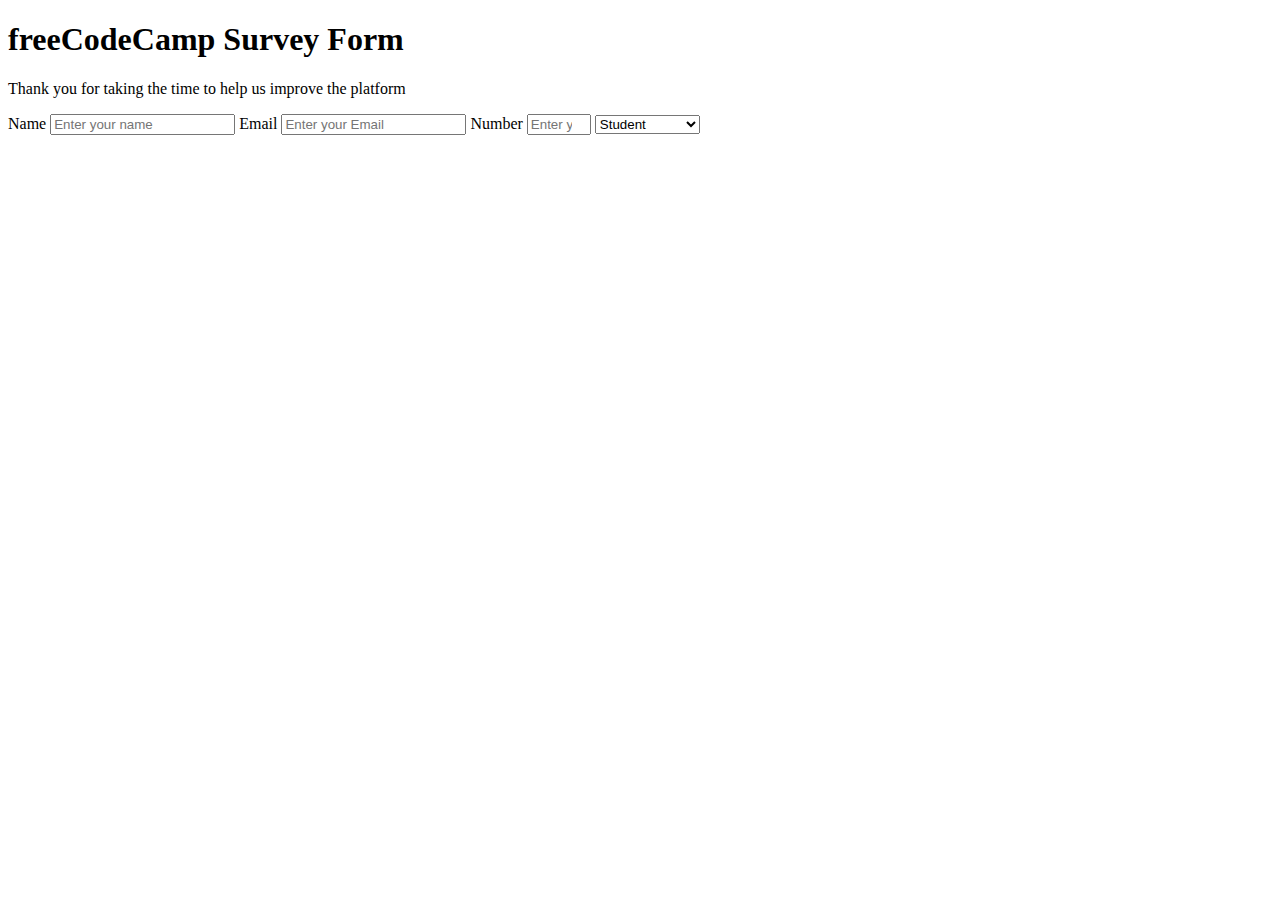
==== Survey Form/index.html @ f23c3e78 "Survey Form Initialized" ====
<!DOCTYPE html>
<html lang="en">
<head>
    <meta charset="UTF-8">
    <meta http-equiv="X-UA-Compatible" content="IE=edge">
    <meta name="viewport" content="width=device-width, initial-scale=1.0">
    <title>Survey Form</title>
</head>
<body>
    <h1 id="title">freeCodeCamp Survey Form</h1>
    <p id="description">Thank you for taking the time to help us improve the platform</p>
    <form action="" id="survey-form">
        <label id="name-label">Name</label>
        <input type="text" id="name" placeholder="Enter your name" required>
        <label id="email-label">Email</label>
        <input type="email" id="email" placeholder="Enter your Email" required>
        <label id="number-label">Number</label>
        <input type="number" id="number" min="10" max="100" placeholder="Enter your Age" required>
        <select name="" id="dropdown">
            <option>Student</option>
            <option>Full Time Job</option>
            <option>Part Time Job</option>
        </select>
    </form>
</body>
</html>
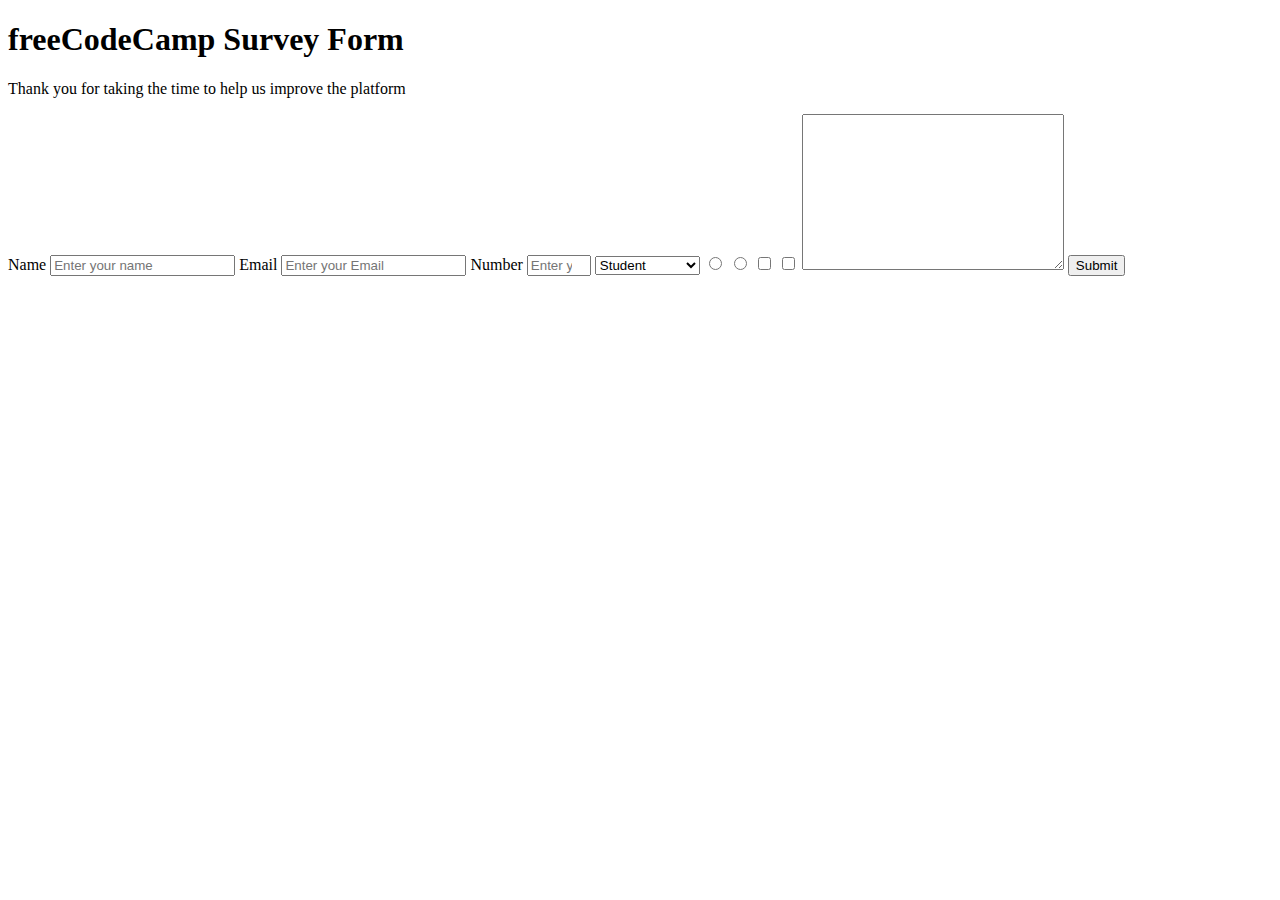
==== commit d8b6ad72: "Survey Form Completed v1" ====
--- a/Survey Form/index.html
+++ b/Survey Form/index.html
@@ -21,6 +21,12 @@
             <option>Full Time Job</option>
             <option>Part Time Job</option>
         </select>
+        <input type="radio" value="firstRadio" name="Radio-Btn1">
+        <input type="radio" value="firstRadio" name="Radio-Btn1">
+        <input type="checkbox" value="checkbox-1">
+        <input type="checkbox" value="checkbox-1">
+        <textarea name="textarea-1" id="" cols="30" rows="10"></textarea>
+        <input type="submit" id="submit">
     </form>
 </body>
 </html>